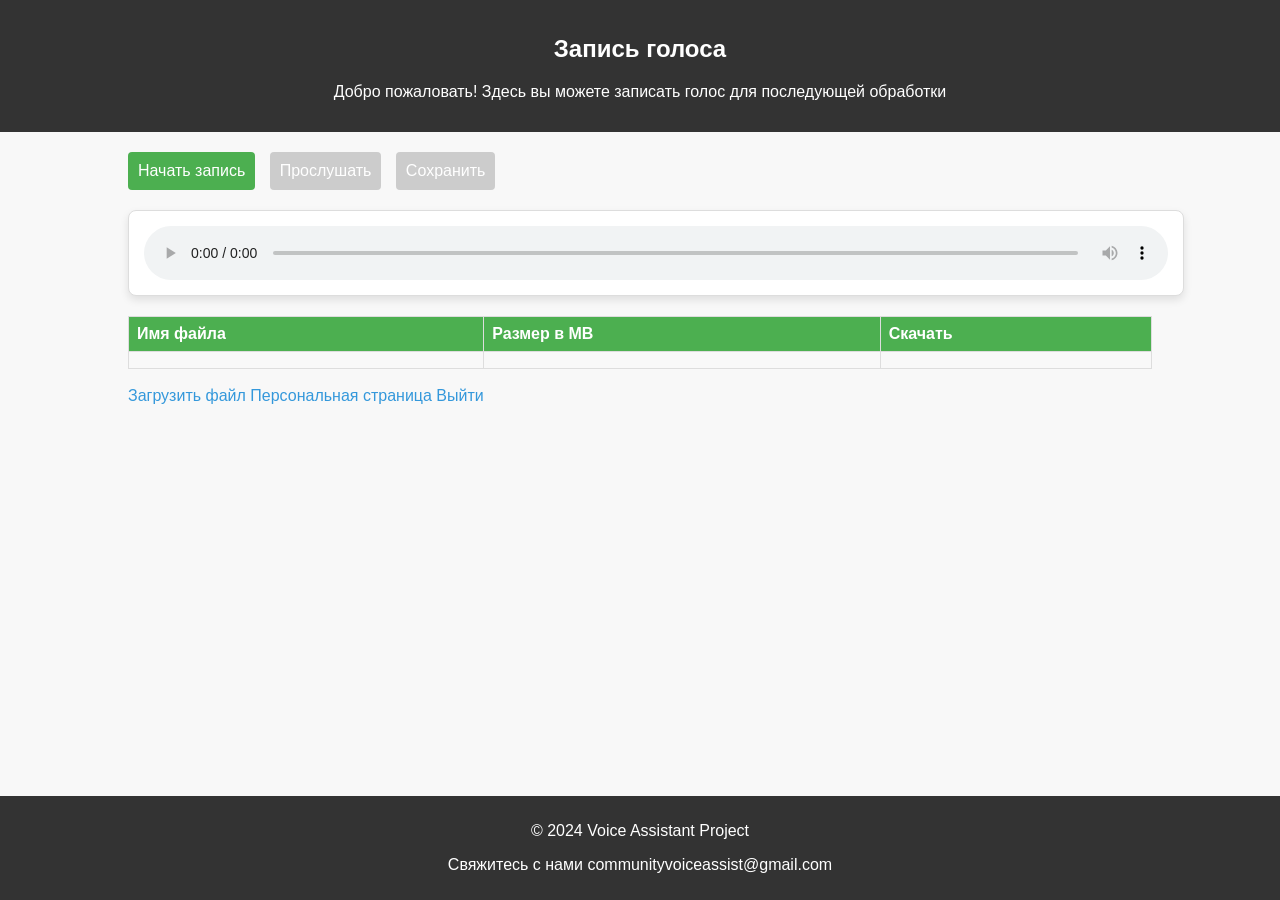
==== src/main/resources/templates/recordFilePage.html @ 2a27e2ab "Поменял архитектуру проекта" ====
<!DOCTYPE html>
<html lang="en">
<head>
    <meta charset="UTF-8">
    <meta name="viewport" content="width=device-width, initial-scale=1.0">
    <title>Страница записи голоса</title>

    <style>
        body {
            font-family: 'Arial', sans-serif;
            background-color: #f8f8f8;
            margin: 0;
            padding: 0;
            display: flex;
            flex-direction: column;
            align-items: center;
            min-height: 100vh;
        }

        header {
            background-color: #333;
            color: white;
            padding: 15px;
            text-align: center;
            width: 100%;
        }

        footer {
            background-color: #333;
            color: white;
            padding: 10px;
            text-align: center;
            width: 100%;
            margin-top: auto;
            position: absolute;
            bottom: 0;
        }

        #audioPlayer {
            width: 100%;
            margin-top: 20px;
            background-color: #ffffff;
            border: 1px solid #ddd;
            border-radius: 8px;
            padding: 15px;
            box-shadow: 0 4px 8px rgba(0, 0, 0, 0.1);
            display: flex;
            align-items: center;
            justify-content: space-between;
        }

        #audioPlayer audio {
            width: 80%;
        }

        main {
            margin: 20px 0;
            width: 80%;
        }

        button {
            background-color: #4CAF50;
            color: white;
            padding: 10px;
            border: none;
            border-radius: 4px;
            cursor: pointer;
            font-size: 16px;
            margin-right: 10px;
        }

        button:disabled {
            background-color: #cccccc;
            cursor: not-allowed;
        }

        table {
            width: 100%;
            margin-top: 20px;
            border-collapse: collapse;
        }

        th, td {
            border: 1px solid #ddd;
            padding: 8px;
            text-align: left;
        }

        th {
            background-color: #4CAF50;
            color: white;
        }

        a {
            color: #3498db;
            text-decoration: none;
        }

        a:hover {
            color: #1976D2;
        }

        #message, #error {
            margin-top: 10px;
        }
    </style>
</head>
<body>
<header>
    <h2>Запись голоса</h2>
    <p>Добро пожаловать! Здесь вы можете записать голос для последующей обработки</p>
</header>

<main>
    <button id="recordButton" onclick="toggleRecording()">Начать запись</button>
    <button id="playRecord" onclick="togglePlayPause()" disabled>Прослушать</button>
    <button id="saveRecord" onclick="saveRecording()" disabled>Сохранить</button>

    <p id="message" style="color: green"></p>
    <p id="error" style="color: red"></p>

    <audio id="audioPlayer" controls></audio>

    <table id="fileTable">
        <thead>
        <tr>
            <th>Имя файла</th>
            <th>Размер в MB</th>
            <th>Скачать</th>
        </tr>
        </thead>
        <tbody>
        <tr th:each="file: ${files}">
            <td th:text="${file.fileName}"></td>
            <td th:text="${file.size}"></td>
            <td><a th:href="${file.downloadURL}" th:text="${file.downloadURL}"></a></td>
        </tr>
        </tbody>
    </table>

    <br>

    <a th:href="@{/upload_file}">Загрузить файл</a>
    <a th:href="@{/personal_page}">Персональная страница</a>
    <a th:href="@{/logout}">Выйти</a>
</main>

<footer>
    <p>&copy; 2024 Voice Assistant Project</p>
    <p>Свяжитесь с нами communityvoiceassist@gmail.com</p>
</footer>

<script>
    let mediaRecorder;
    let audioChunks = [];
    let isPlaying = false;
    const recordButton = document.getElementById('recordButton');
    const playRecordButton = document.getElementById('playRecord');
    const saveRecordButton = document.getElementById('saveRecord');
    const audioPlayer = document.getElementById('audioPlayer');
    const messageElement = document.getElementById('message');
    const errorElement = document.getElementById('error');

    function toggleRecording() {
        if (!mediaRecorder || mediaRecorder.state === 'inactive') {
            startRecording();
        } else {
            stopRecording();
        }
    }

    function startRecording() {
        navigator.mediaDevices.getUserMedia({ audio: true })
            .then(stream => {
                mediaRecorder = new MediaRecorder(stream);
                mediaRecorder.ondataavailable = event => {
                    if (event.data.size > 0) {
                        audioChunks.push(event.data);
                    }
                };

                mediaRecorder.onstop = () => {
                    recordButton.disabled = false;
                    playRecordButton.disabled = false;
                    saveRecordButton.disabled = false;
                    messageElement.textContent = 'Recording stopped.';
                    audioPlayer.src = URL.createObjectURL(new Blob(audioChunks, { type: 'audio/wav' }));
                };

                recordButton.disabled = false;
                playRecordButton.disabled = true;
                saveRecordButton.disabled = true;
                messageElement.textContent = 'Recording...';
                errorElement.textContent = '';

                mediaRecorder.start();
                recordButton.innerHTML = "Завершить запись";
            })
            .catch(error => {
                console.error('Error accessing microphone:', error);
                errorElement.textContent = 'Error accessing microphone: ' + error.message;
            });
    }

    function stopRecording() {
        mediaRecorder.stop();
        recordButton.innerHTML = "Начать запись";
    }

    function togglePlayPause() {
        if (audioPlayer.paused || audioPlayer.ended) {
            audioPlayer.play();
            playRecordButton.innerHTML = "Пауза";
        } else {
            audioPlayer.pause();
            playRecordButton.innerHTML = "Продолжить";
        }

        isPlaying = !isPlaying;

        audioPlayer.onended = function() {
            playRecordButton.innerHTML = "Возобновить";
            isPlaying = false;
        };
    }

    function saveRecording() {
        const audioBlob = new Blob(audioChunks, { type: 'audio/wav' });
        const formData = new FormData();
        formData.append('multipartFile', new File([audioBlob], 'rec.wav'));

        fetch('/record/save', {
            method: 'POST',
            body: formData,
        })
            .then(response => {
                if (!response.ok) {
                    throw new Error('Network response was not ok');
                }
                return response.text();
            })
            .then(data => {
                const redirectUrl = data.trim();
                if (redirectUrl.startsWith('redirect:')) {
                    window.location.href = redirectUrl.substring('redirect:'.length);
                } else {
                    messageElement.textContent = '';
                    location.reload();
                }
            })
            .catch(error => {
                errorElement.textContent = 'Error saving file: ' + error.message;
            });

        audioChunks = [];
        saveRecordButton.disabled = true;
    }
</script>
</body>
</html>
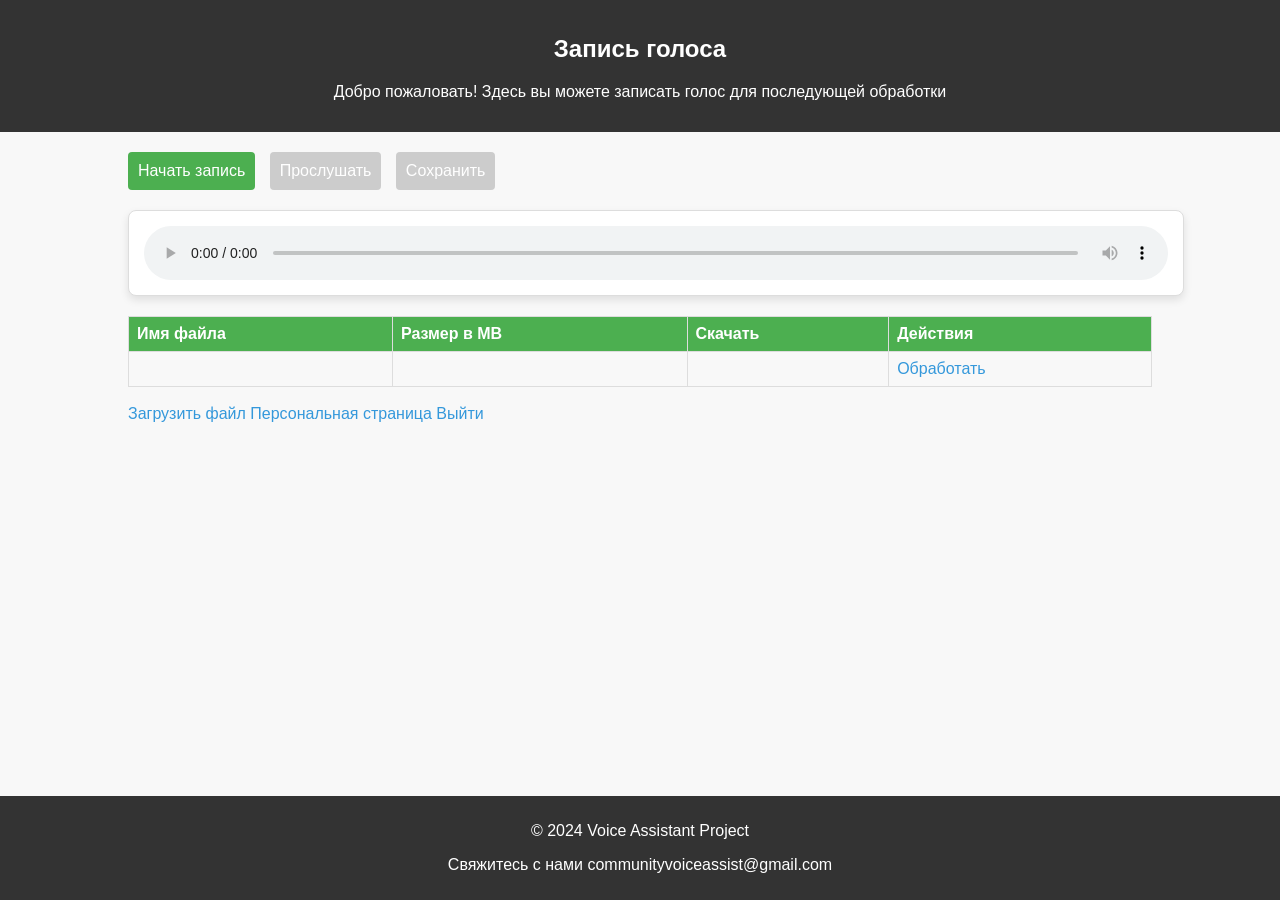
==== commit b3915d69: "Добавил метод сервиса для отправки запросов" ====
--- a/src/main/resources/templates/recordFilePage.html
+++ b/src/main/resources/templates/recordFilePage.html
@@ -127,6 +127,7 @@
             <th>Имя файла</th>
             <th>Размер в MB</th>
             <th>Скачать</th>
+            <th>Действия</th>
         </tr>
         </thead>
         <tbody>
@@ -134,6 +135,7 @@
             <td th:text="${file.fileName}"></td>
             <td th:text="${file.size}"></td>
             <td><a th:href="${file.downloadURL}" th:text="${file.downloadURL}"></a></td>
+            <td><a th:href="@{/record/send-request(fileId=${file.id})}">Обработать</a></td>
         </tr>
         </tbody>
     </table>
